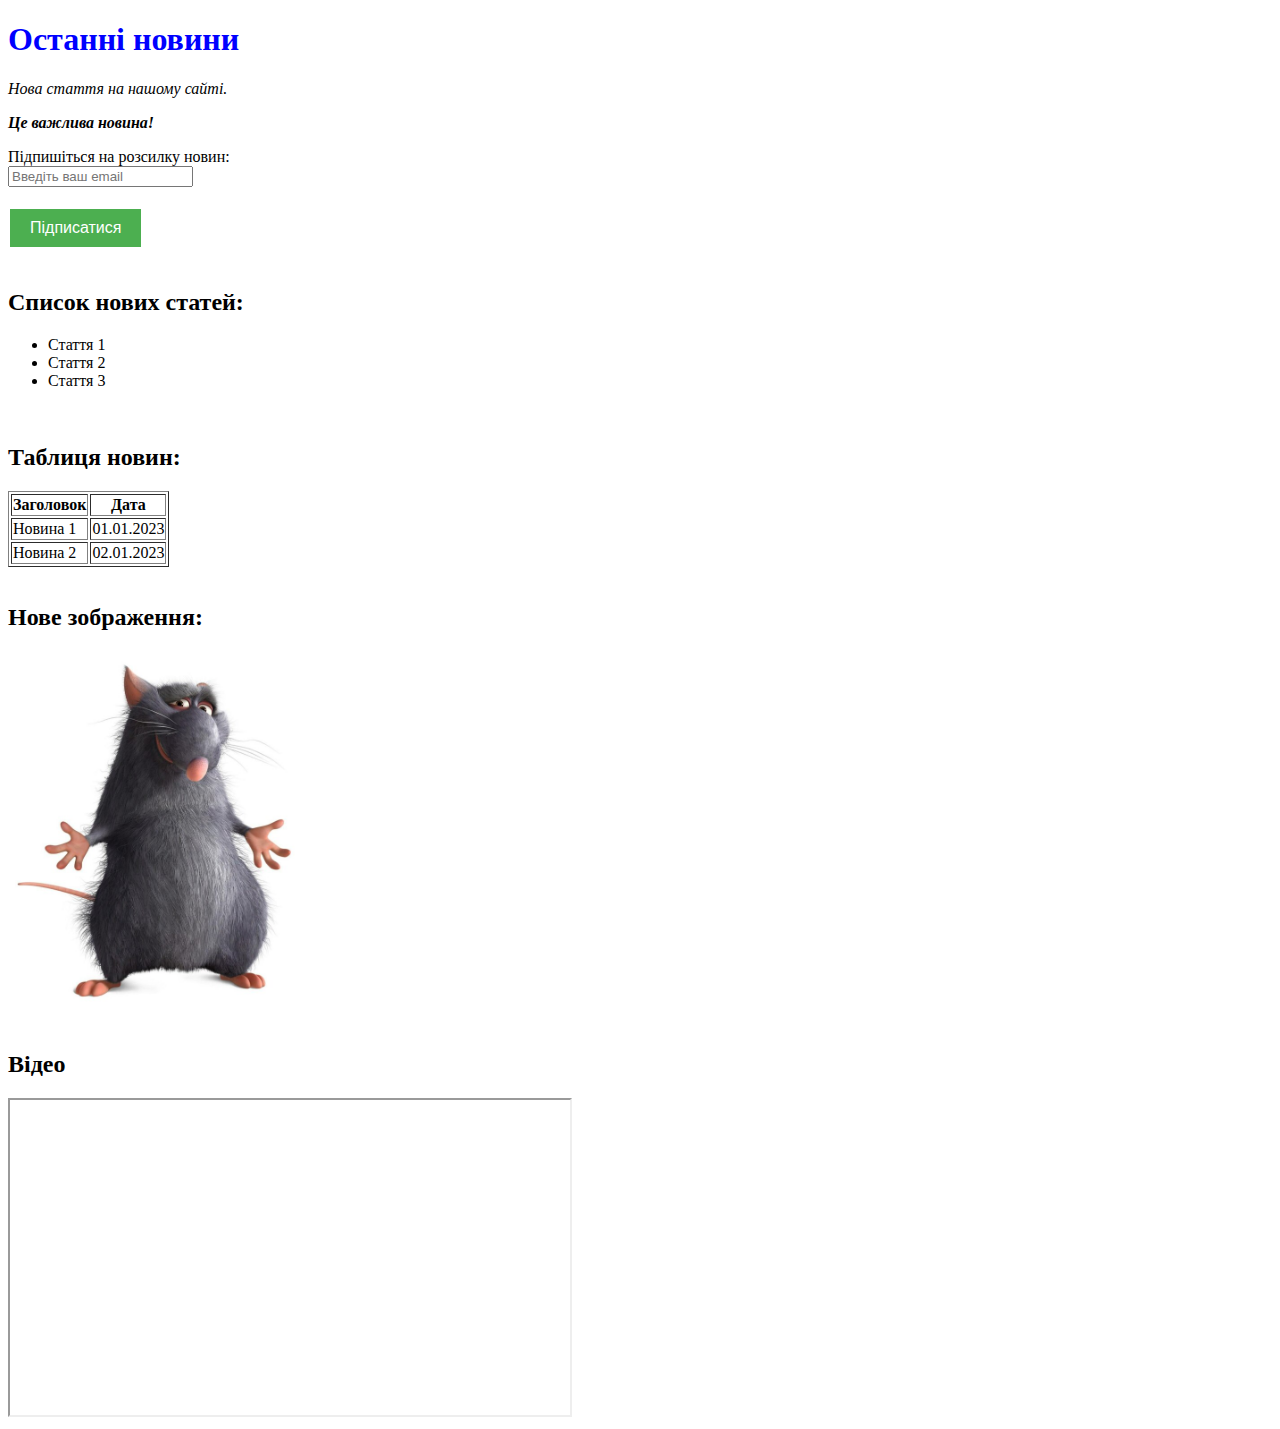
==== news.html @ 7a1da769 "Seite" ====
<!DOCTYPE html>
<html lang="en">
<head>
    <meta charset="UTF-8">
    <meta name="viewport" content="width=device-width, initial-scale=1.0">
    <title>Новини</title>
    <style>
        /* Стилі тексту */
        h1 {
            color: blue;
        }
        p {
            font-style: italic;
        }
        .important {
            font-weight: bold;
        }
        /* Стилі кнопки */
        .btn {
            background-color: #4CAF50; /* Зелений колір */
            border: none;
            color: white;
            padding: 10px 20px;
            text-align: center;
            text-decoration: none;
            display: inline-block;
            font-size: 16px;
            margin: 4px 2px;
            cursor: pointer;
        }
        .btn:hover {
            background-color: #45a049; /* Зелений колір при наведенні */
        }
    </style>
</head>
<body>
    <!-- Заголовок -->
    <h1>Останні новини</h1>
    <!-- Параграфи -->
    <p>Нова стаття на нашому сайті.</p>
    <p class="important">Це важлива новина!</p>
    <!-- Форма -->
    <form>
        <label for="email">Підпишіться на розсилку новин:</label><br>
        <input type="email" id="email" name="email" placeholder="Введіть ваш email"><br><br>
        <button type="submit" class="btn">Підписатися</button>
    </form>
    <br>
    <!-- Список -->
    <h2>Список нових статей:</h2>
    <ul>
        <li>Стаття 1</li>
        <li>Стаття 2</li>
        <li>Стаття 3</li>
    </ul>
    <br>
    <!-- Таблиця -->
    <h2>Таблиця новин:</h2>
    <table border="1">
        <tr>
            <th>Заголовок</th>
            <th>Дата</th>
        </tr>
        <tr>
            <td>Новина 1</td>
            <td>01.01.2023</td>
        </tr>
        <tr>
            <td>Новина 2</td>
            <td>02.01.2023</td>
        </tr>
    </table>
    <br>
    <!-- Зображення -->
    <h2>Нове зображення:</h2>
    <img src="shablon-krysa-ratatuy-mem.jpg" alt="Нове зображення" width="300">
    <br><br>
    <!-- Відео -->
    <h2>Відео</h2>
    <iframe width="560" height="315" src="https://www.youtube.com/watch?v=6YgG--JnPbQ&ab_channel=%D0%A2%D0%B5%D0%BF%D0%B5%D1%80%D1%8C%D1%8F%D0%BF%D0%B8%D1%80%D0%B0%D1%82 frameborder="0" allowfullscreen></iframe>
</body>
</html>
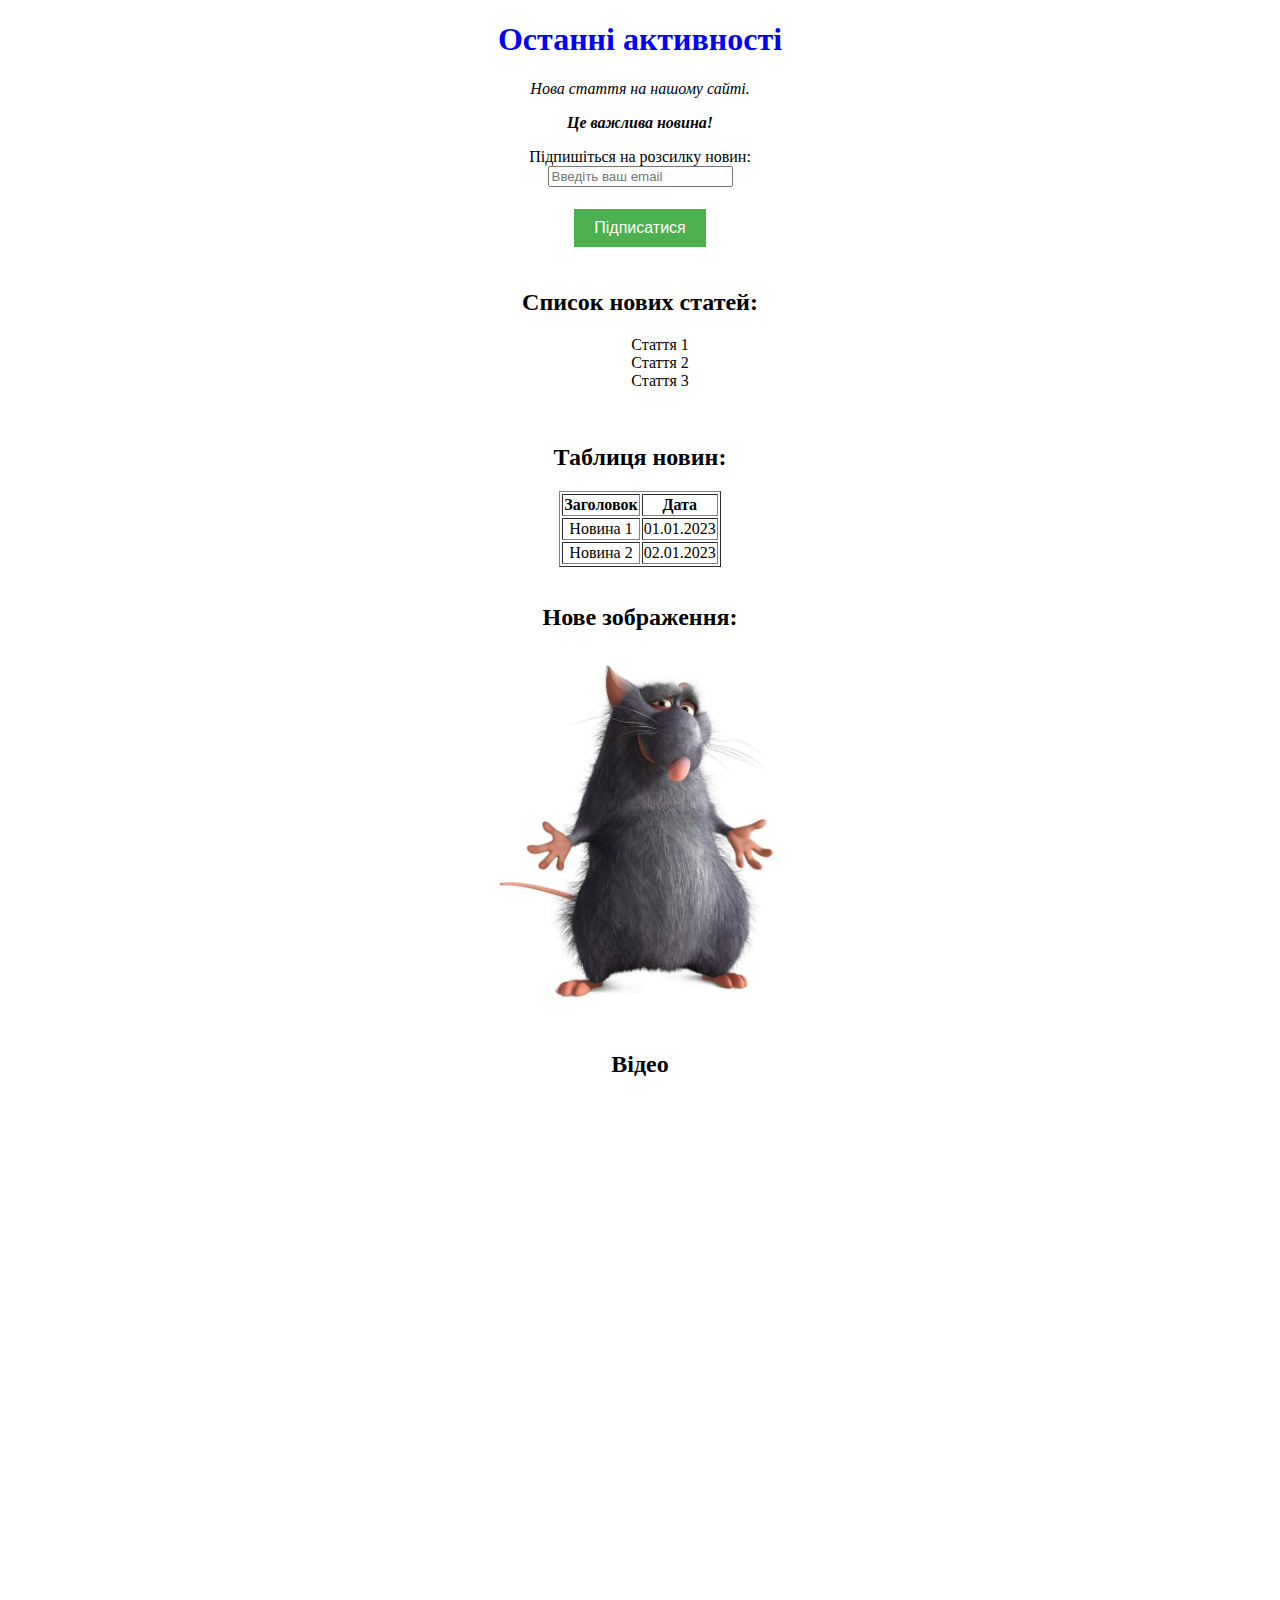
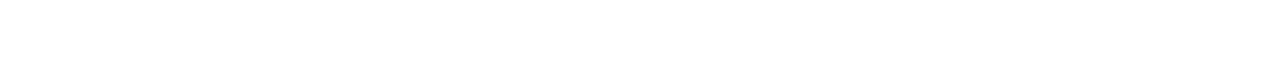
==== commit bdbc8362: "Add files via upload" ====
--- a/news.html
+++ b/news.html
@@ -5,7 +5,10 @@
     <meta name="viewport" content="width=device-width, initial-scale=1.0">
     <title>Новини</title>
     <style>
-        /* Стилі тексту */
+        li{
+            list-style: none;
+            text-decoration: none;
+        }
         h1 {
             color: blue;
         }
@@ -15,9 +18,8 @@
         .important {
             font-weight: bold;
         }
-        /* Стилі кнопки */
         .btn {
-            background-color: #4CAF50; /* Зелений колір */
+            background-color: #4CAF50; 
             border: none;
             color: white;
             padding: 10px 20px;
@@ -29,24 +31,32 @@
             cursor: pointer;
         }
         .btn:hover {
-            background-color: #45a049; /* Зелений колір при наведенні */
+            background-color: #45a049; 
+        }
+        .container{
+            max-width: 1200px;
+            margin: 0 auto;
+            text-align: center;
+        }
+        .table{
+            margin: 0 auto;
         }
     </style>
 </head>
-<body>
-    <!-- Заголовок -->
-    <h1>Останні новини</h1>
-    <!-- Параграфи -->
+<body class="container">
+
+    <h1>Останні активності</h1>
+
     <p>Нова стаття на нашому сайті.</p>
     <p class="important">Це важлива новина!</p>
-    <!-- Форма -->
+
     <form>
         <label for="email">Підпишіться на розсилку новин:</label><br>
         <input type="email" id="email" name="email" placeholder="Введіть ваш email"><br><br>
         <button type="submit" class="btn">Підписатися</button>
     </form>
     <br>
-    <!-- Список -->
+
     <h2>Список нових статей:</h2>
     <ul>
         <li>Стаття 1</li>
@@ -54,9 +64,9 @@
         <li>Стаття 3</li>
     </ul>
     <br>
-    <!-- Таблиця -->
+
     <h2>Таблиця новин:</h2>
-    <table border="1">
+    <table border="1" class="table">
         <tr>
             <th>Заголовок</th>
             <th>Дата</th>
@@ -71,12 +81,12 @@
         </tr>
     </table>
     <br>
-    <!-- Зображення -->
+
     <h2>Нове зображення:</h2>
     <img src="shablon-krysa-ratatuy-mem.jpg" alt="Нове зображення" width="300">
     <br><br>
-    <!-- Відео -->
+
     <h2>Відео</h2>
-    <iframe width="560" height="315" src="https://www.youtube.com/watch?v=6YgG--JnPbQ&ab_channel=%D0%A2%D0%B5%D0%BF%D0%B5%D1%80%D1%8C%D1%8F%D0%BF%D0%B8%D1%80%D0%B0%D1%82 frameborder="0" allowfullscreen></iframe>
+    <iframe width="1519" height="577" src="https://www.youtube.com/embed/9F6BXKN-sYM" title="Підключення до MongoDB #howto" frameborder="0" allow="accelerometer; autoplay; clipboard-write; encrypted-media; gyroscope; picture-in-picture; web-share" referrerpolicy="strict-origin-when-cross-origin" allowfullscreen></iframe>
 </body>
 </html>
